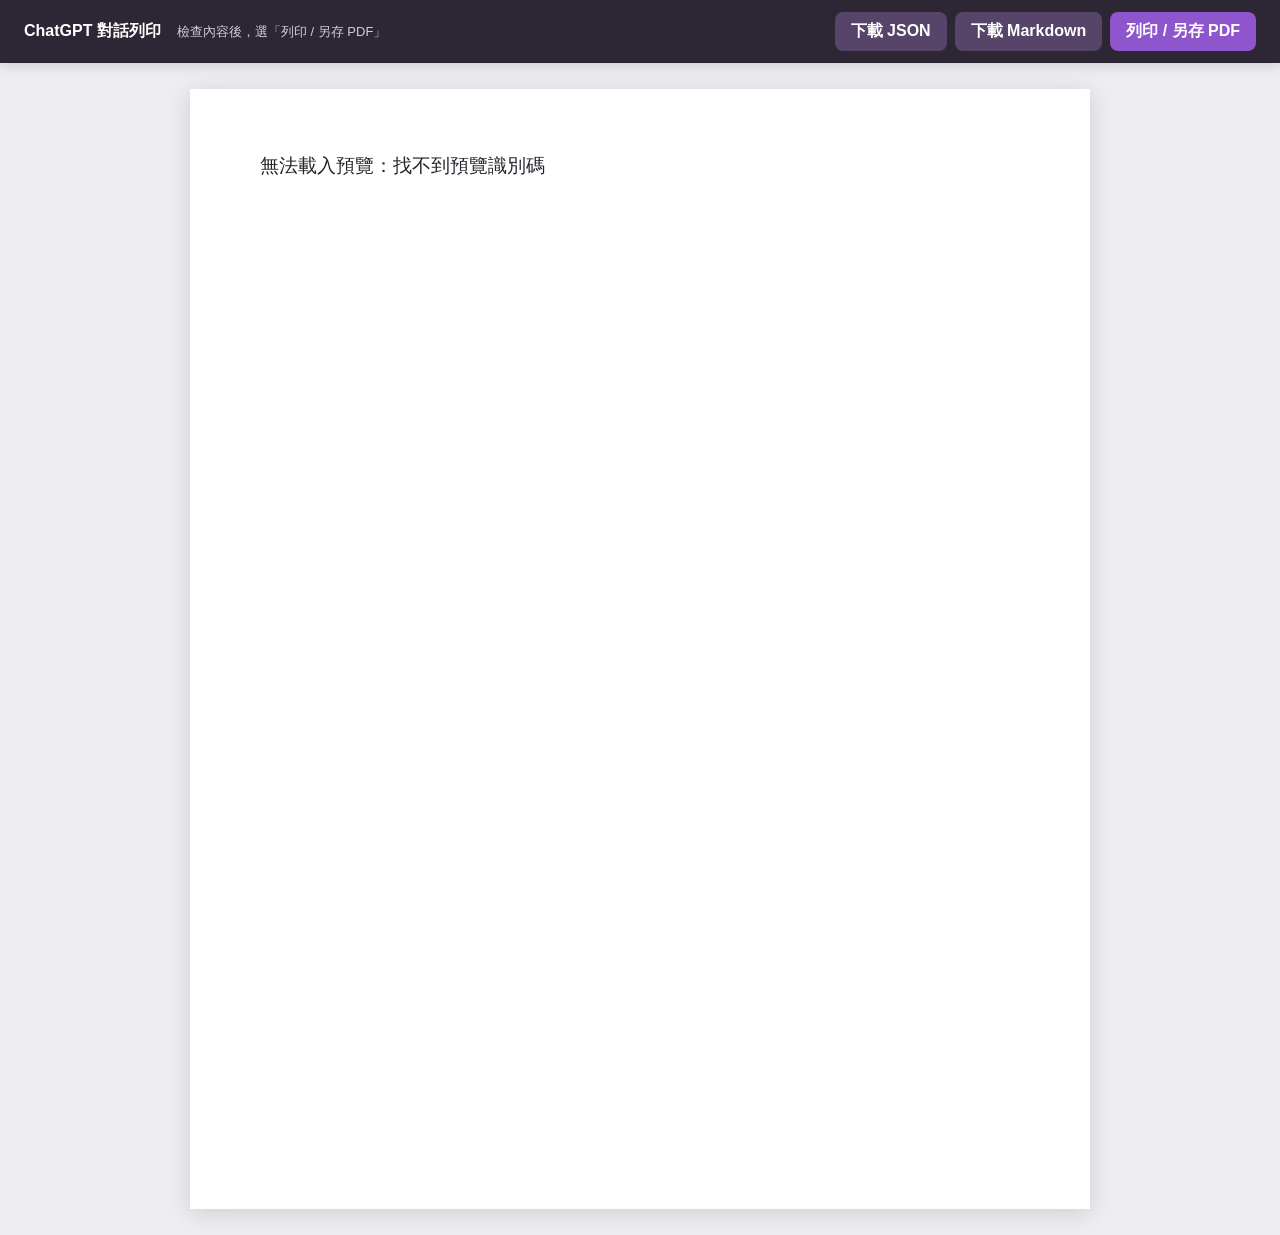
==== extension/preview.html @ 0c2e9c53 "Release conversation exporter with icons and local appearance settings" ====
<!doctype html>
<html lang="zh-Hant">
<head>
  <meta charset="utf-8">
  <meta name="viewport" content="width=device-width, initial-scale=1">
  <title>對話列印預覽</title>
  <link rel="stylesheet" href="preview.css">
  <script defer src="preview.js"></script>
</head>
<body>
  <div class="toolbar" id="toolbar">
    <div><strong>ChatGPT 對話列印</strong><span>檢查內容後，選「列印 / 另存 PDF」</span></div>
    <div class="actions"><button id="json" type="button">下載 JSON</button><button id="markdown" type="button">下載 Markdown</button><button id="print" type="button">列印 / 另存 PDF</button></div>
  </div>
  <main id="document"><p>正在載入對話…</p></main>
</body>
</html>
---- extension/preview.css ----
:root { font-family: -apple-system, BlinkMacSystemFont, "Noto Sans TC", "PingFang TC", Arial, sans-serif; color: #25242b; background: #eeeef2; }
* { box-sizing: border-box; }
body { margin: 0; }
.toolbar { position: sticky; top: 0; z-index: 5; display: flex; justify-content: space-between; align-items: center; gap: 20px; padding: 12px 24px; color: #fff; background: #2c2635; box-shadow: 0 3px 12px #0002; }
.toolbar div { display: flex; gap: 16px; align-items: baseline; flex-wrap: wrap; }
.toolbar span { color: #d5cbdc; font-size: 13px; }
.toolbar button { border: 0; border-radius: 8px; color: white; background: #8e55cd; padding: 9px 16px; font: inherit; font-weight: 700; cursor: pointer; }
.toolbar .actions { display: flex; gap: 8px; align-items: center; }
.toolbar #markdown, .toolbar #json { background: #564568; }
#document { width: min(900px, calc(100% - 32px)); min-height: 1120px; margin: 26px auto; padding: 62px 70px; background: #fff; box-shadow: 0 4px 24px #0002; overflow-wrap: anywhere; line-height: 1.6; font-size: var(--body-size, 14pt); }
.cover { border-bottom: 2px solid #8e55cd; margin-bottom: 26px; padding-bottom: 16px; }
.cover h1 { margin: 0 0 8px; font-size: 1.7em; line-height: 1.25; }
.meta { color: #66616d; font-size: .72em; }
.meta span { display: block; }
.toc { border: 1px solid #e5ddee; background: #faf8fc; padding: 14px 20px; margin-bottom: 26px; }
.toc h2 { margin: 0 0 8px; font-size: 1em; }
.toc ol { margin: 0; padding-left: 22px; }
.toc li { margin: 4px 0; font-size: .75em; }
.toc a { color: #603a8e; }
.message { padding: 20px 0 22px; border-bottom: 1px solid #e6e2e8; }
.message:first-of-type { padding-top: 0; }
.message-head { display: flex; gap: 12px; align-items: baseline; margin-bottom: 10px; }
.message-number { color: #7f50b5; font-size: .72em; font-weight: 700; }
.message-role { font-weight: 700; }
.message-time { color: #77727d; font-size: .7em; margin-left: auto; }
.message-body > :first-child { margin-top: 0; }
.message-body > :last-child { margin-bottom: 0; }
p, ul, ol, blockquote, pre, table { margin: .65em 0; }
h1, h2, h3, h4, h5, h6 { line-height: 1.3; margin: 1.05em 0 .4em; }
.message-body h1 { font-size: 1.35em; } .message-body h2 { font-size: 1.2em; } .message-body h3 { font-size: 1.08em; }
ul, ol { padding-left: 1.5em; }
blockquote { border-left: 3px solid #c9b5df; padding-left: 14px; color: #514c58; }
pre { background: #f3f3f5; border-radius: 8px; padding: 12px 14px; white-space: pre-wrap; overflow-wrap: anywhere; font-size: .82em; line-height: 1.45; }
code { font-family: ui-monospace, SFMono-Regular, Menlo, Consolas, monospace; }
:not(pre) > code { background: #f2f0f4; border-radius: 3px; padding: .05em .25em; font-size: .88em; }
table { border-collapse: collapse; width: 100%; font-size: .86em; }
th, td { border: 1px solid #d7d3db; padding: 5px 7px; text-align: left; vertical-align: top; }
th { background: #f7f4fa; }
a { color: #624194; overflow-wrap: anywhere; }
img { max-width: 100%; height: auto; }
.math { font-family: ui-serif, Georgia, serif; white-space: pre-wrap; }
.redacted-plain { white-space: pre-wrap; }
.page-break .message { break-before: page; }
.page-break .message:first-of-type { break-before: auto; }
@media print {
  :root { background: #fff; }
  .toolbar { display: none; }
  #document { width: auto; min-height: 0; margin: 0; padding: 0; box-shadow: none; font-size: var(--body-size, 14pt); }
  .cover, .toc, .message-head, h1, h2, h3, h4, h5, h6 { break-after: avoid; }
  pre, blockquote, img, table, tr { break-inside: avoid; }
  a { color: #25242b; text-decoration: underline; }
  .message { break-inside: auto; }
}

.export-diagram { max-width:100%; max-height:230mm; width:auto; height:auto; break-inside:avoid; }

.export-rich-component { overflow-wrap:anywhere; }
@media print { .export-rich-component { print-color-adjust:exact; -webkit-print-color-adjust:exact; } }
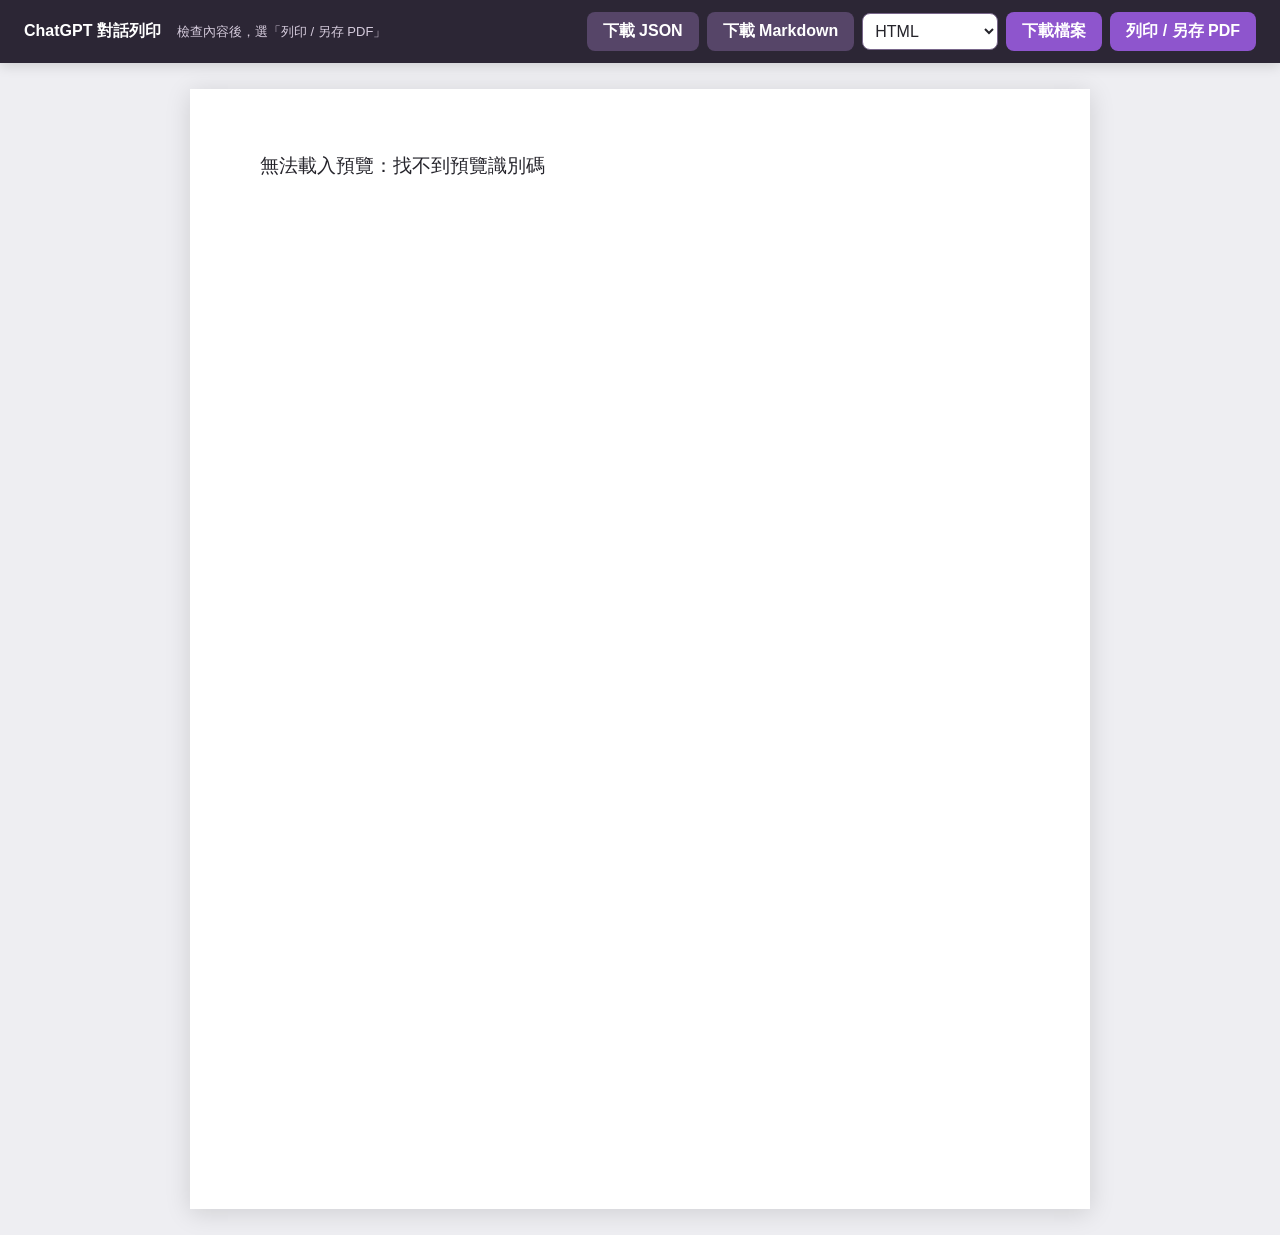
==== commit e535f296: "Add HTML TXT DOCX export and preserve multiline assembly code" ====
--- a/extension/preview.html
+++ b/extension/preview.html
@@ -4,13 +4,15 @@
   <meta charset="utf-8">
   <meta name="viewport" content="width=device-width, initial-scale=1">
   <title>對話列印預覽</title>
-  <link rel="stylesheet" href="preview.css">
-  <script defer src="preview.js"></script>
+  <link data-export-style rel="stylesheet" href="preview.css">
+  <link data-export-style rel="stylesheet" href="vendor/katex/katex.min.css">
+  <script defer src="vendor/katex/katex.min.js"></script>
+  <script defer src="vendor/docx.js"></script><script defer src="export-formats.js"></script><script defer src="preview.js"></script>
 </head>
 <body>
   <div class="toolbar" id="toolbar">
     <div><strong>ChatGPT 對話列印</strong><span>檢查內容後，選「列印 / 另存 PDF」</span></div>
-    <div class="actions"><button id="json" type="button">下載 JSON</button><button id="markdown" type="button">下載 Markdown</button><button id="print" type="button">列印 / 另存 PDF</button></div>
+    <div class="actions"><button id="json" type="button">下載 JSON</button><button id="markdown" type="button">下載 Markdown</button><select id="file-format" aria-label="匯出格式"><option value="html">HTML</option><option value="txt">TXT</option><option value="docx">DOCX · Word</option></select><button id="export-file" type="button">下載檔案</button><button id="print" type="button">列印 / 另存 PDF</button></div>
   </div>
   <main id="document"><p>正在載入對話…</p></main>
 </body>
--- a/extension/preview.css
+++ b/extension/preview.css
@@ -56,3 +56,25 @@
 
 .export-rich-component { overflow-wrap:anywhere; }
 @media print { .export-rich-component { print-color-adjust:exact; -webkit-print-color-adjust:exact; } }
+
+.math[data-display="true"] { display:block; overflow-x:auto; break-inside:avoid; }
+.math .katex { white-space:normal; }
+.message-body hr { height:0 !important; padding:0 !important; border:0; border-top:1px solid #ddd; margin:1em 0; background:transparent; }
+@media print { .math[data-display="true"] { overflow:visible; } }
+
+/* Table layout belongs to the export page, never to ChatGPT's wide-screen wrappers. */
+.message-body, .message-body > *, .export-table-wrap { min-width:0 !important; max-width:100% !important; }
+.export-table-wrap { display:block !important; width:100% !important; margin-left:0 !important; margin-right:0 !important; overflow:visible !important; transform:none !important; }
+.message-body table { display:table !important; table-layout:fixed !important; width:100% !important; max-width:100% !important; min-width:0 !important; margin-left:0 !important; margin-right:0 !important; }
+.message-body th, .message-body td { min-width:0 !important; white-space:normal !important; overflow-wrap:anywhere !important; word-break:normal; }
+.message-body th > *, .message-body td > * { max-width:100% !important; min-width:0 !important; }
+.meta, .meta a { overflow-wrap:anywhere; word-break:break-word; }
+.missing-image, .export-warnings { display:block; border:1px dashed #b96b24; background:#fff7e9; color:#754315; padding:10px; margin:10px 0; font-size:.8em; overflow-wrap:anywhere; }
+@media print { .message-body table { break-inside:auto; } .message-body thead { display:table-header-group; } .message-body tr { break-inside:avoid; } #chatgpt-pdf-launcher { display:none !important; } }
+
+/* Conversation-style tables: horizontal row rules only. */
+.message-body table { border:0 !important; border-collapse:collapse; }
+.message-body th, .message-body td { border:0 !important; border-bottom:1px solid #e8e8eb !important; background:transparent !important; padding:8px 10px; }
+.message-body th { font-weight:650; }
+
+pre,pre code{white-space:pre-wrap;tab-size:4}pre code{display:block}.toolbar select{font:inherit;padding:8px;border-radius:8px;border:1px solid #78668a;background:#fff;color:#25242b}
